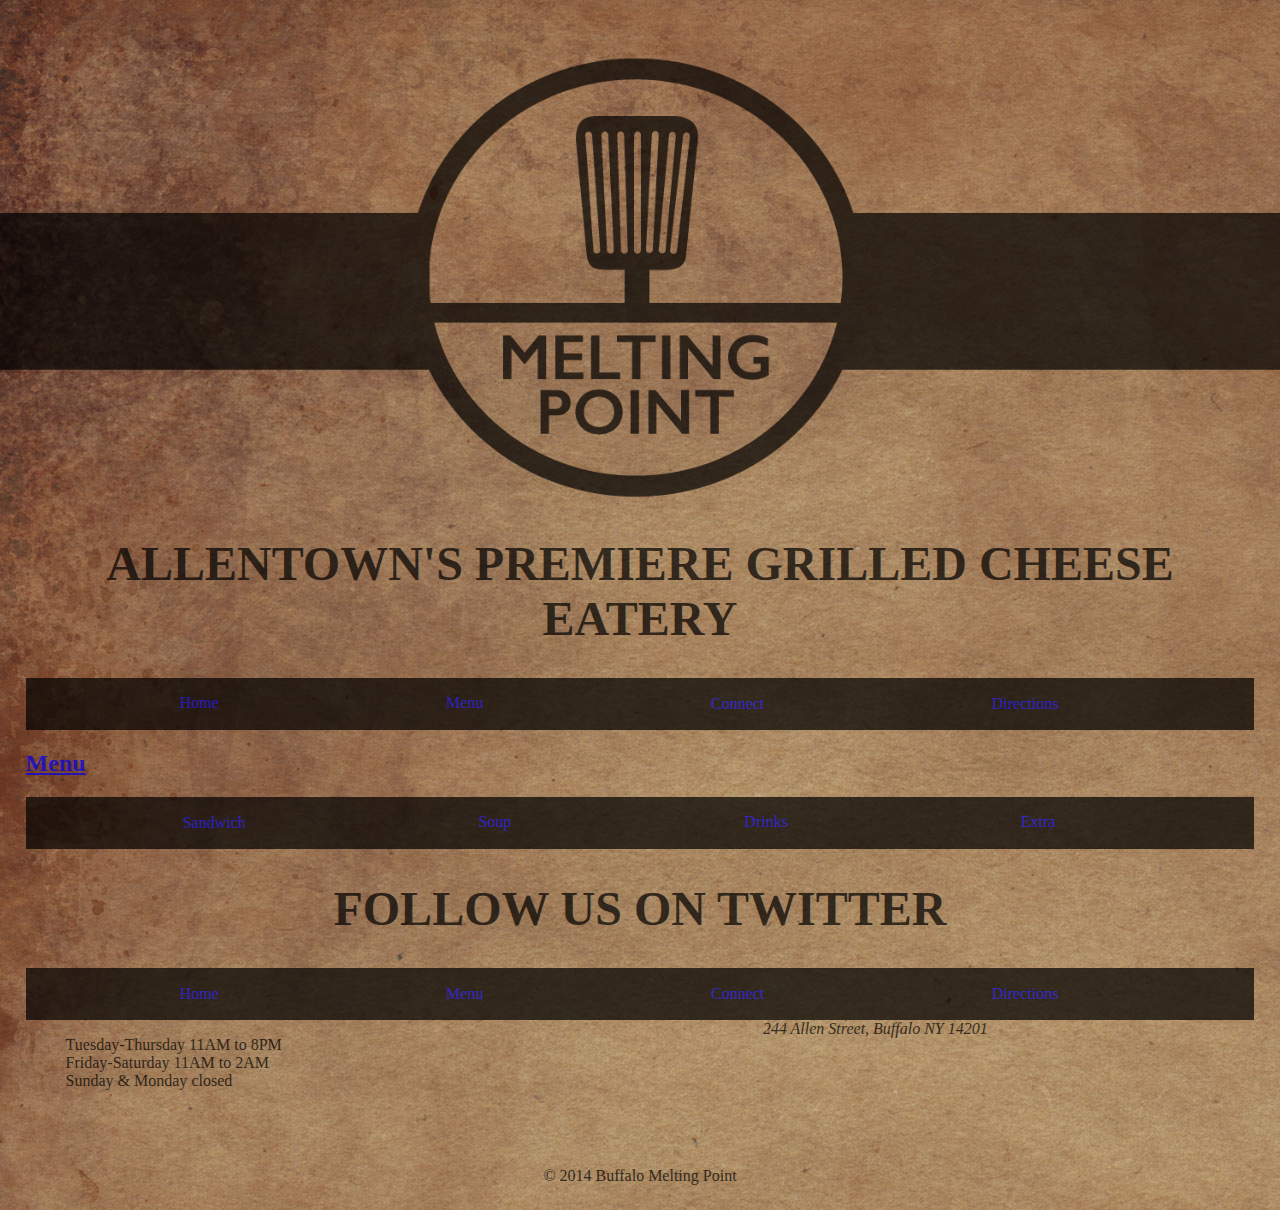
==== index.html @ ce6fb743 "Melting Point Webpage" ====
<!DOCTYPE html>
<html>
<head lang="en">
    <meta charset="UTF-8">
    <title>Buffalo Melting Point</title>
    <meta name="viewport" content=""/>
    <meta http-equiv="content-type" content="text/css">
    <meta name="viewport" content="width=device-width, initial-scale=1.0"/>


    <link rel="stylesheet" href="css/fonts.css">
    <link rel="stylesheet" href="css/main.css">
    <link rel="stylesheet" href="css/style.css">
</head>
<body>
<div class="banner-animation" id="banner">
    <img src="images/mp-banner_01.png">
</div>
<div class="wrapper">
    <section class="content" id="header">
        <header>
            <h1>Allentown's Premiere Grilled Cheese Eatery</h1>
        </header>
        <nav id="main-nav">
            <ul>
                <li><a href="#">Home</a></li>
                <li><a href="#">Menu</a></li>
                <li><a href="#">Connect</a></li>
                <li><a href="#">Directions</a></li>
            </ul>
        </nav>
        <footer class="foot" id="foot-top">
        </footer>
    </section>
    <section class="content" id="menu">
        <header id="link-to-menu">
            <a href="menu.html"><h2>Menu</h2></a>
        </header>
        <nav id="menu-nav">
            <ul>
                <li><a href="menu.html">Sandwich</a></li>
                <li><a href="menu.html">Soup</a></li>
                <li><a href="menu.html">Drinks</a></li>
                <li><a href="menu.html">Extra</a></li>
            </ul>
        </nav>
        <footer class="foot" id="foot-menu">
        </footer>
    </section>
    <section class="content" id="tweets">
        <header id="twitter">
            <h1>Follow Us on Twitter</h1>
        </header>
        <nav id="twitter-nav">
            <ul>
                <li><a href="#">Home</a></li>
                <li><a href="#">Menu</a></li>
                <li><a href="#">Connect</a></li>
                <li><a href="#">Directions</a></li>
            </ul>
        </nav>
    </section>
    <footer class="foot">
        <aside id="hours-left">
            <ul>
                <li>Tuesday-Thursday <span>11AM to 8PM</span></li>
                <li>Friday-Saturday <span>11AM to 2AM</span></li>
                <li>Sunday & Monday <span>closed</span></li>
            </ul>
        </aside>
        <aside id="address">
            <address>
                244 Allen Street, Buffalo NY 14201
            </address>
        </aside>
        <div class="foot-copy">
            &copy 2014 Buffalo Melting Point
        </div>
    </footer>
</div>
</body>
</html>
---- css/main.css ----
html {
    width: 100%;
    margin: 0;
}
body {
    width: 100%;
    margin: 0;
    padding: 0;
    background: url("../images/paper-bg.jpg");
    max-width: 100%;
}
body {
    opacity: .7;
}
.wrapper {
    width: 96%;
    margin: 0 auto;
}
@media screen and (min-width: 1001px) and (max-width: 1080px) {
    nav li {
        font-size: .75em;
    }
    .arrow img {
        max-width: 20%;
    }
    div#main-menu img {
        max-width: 70% !important;
    }
}
/* medium to large screens, ie laptops */
@media screen and (min-width: 768px) and (max-width: 1079px) {
    nav li {
        font-size: .75em;
    }
    .arrow img {
        max-width: 20%;
    }
}
/* small to medium screens, ie tablets & ipads */
@media screen and (min-width: 320px) and (max-width: 767px) {
    nav li {
        font-size: .75em;
    }
    .arrow img {
        max-width: 20%;
    }
}
/* extra small to small screens, ie mobile devices*/
@media screen and (min-width: 0) and (max-width: 319px) {
    nav li {
        font-size: .75em;
    }
    .arrow img {
        max-width: 20%;
    }
}
---- css/style.css ----
header h1 {
    font-size: 3em;
    text-align: center;
    text-transform: uppercase;
}
/* =====  N A V I G A T I O N == & == L I S T S ===== */
nav {
    margin: 0 auto;
    border-top: 1px solid #000000;
    background-color: #000000;

}
nav ul {
    list-style-type: none;
    display: inline-flex;
    width: 90%;
}
nav ul li {
    margin: 0 auto;
    font-size: 1em;
}
nav li a {
    text-decoration: none;
    padding: 1.06383%;

}
ul {
    list-style-type: none;
}
/* =====  I M G ==== */
img {
    width: 100%;
}
#banner img {
    width: 100%;
    margin: 0;
    padding-top: 3%;
}
#banner img:hover {
    width: 100%;
    margin: 0;
    padding-top: 3%;
    -webkit-transform: rotate(90deg) 1s;
    -moz-transform: rotate(90deg) 1s;
    -o-transform: rotate(90deg) 1s;
    transform: rotate(90deg) 1s;
}
.banner-animation img {
}
#circle-img {
    max-width: 30%;
    margin: 0 auto;
    padding: 1%;
}

#main-menu {
    width: 97.916667%;
    display: block;

}
#main-menu img {
    max-width: 100%;
    margin: 0 auto;
}
/* =====  M A P S ==== */
/* =====  M A P S ==== */
/* =====  M A P S ==== */
/* =====  M A P S ==== */
/* =====  M A P S ==== */
/* =====  M A P S ==== */
/* =====  M A P S ==== */
/* =====  M A P S ==== */
/* =====  M A P S ==== */
/* =====  M A P S ==== */
/* =====  M A P S ==== */

/* =====  M A P S ====
.banner-animation {
    transition:All 5s ease-in;
    -webkit-transition:All 1.5s ease-in-out;
    -moz-transition:All 1.5s ease-in-out;
    -o-transition:All 1.5s ease-in-out;
    transform: rotate(0deg) scale(1) skew(1deg) translate(5%);
    -webkit-transform: rotate(0deg) scale(1) skew(1deg) translate(5%);
    -moz-transform: rotate(0deg) scale(1) skew(1deg) translate(5%);
    -o-transform: rotate(0deg) scale(1) skew(1deg) translate(5%);
    -ms-transform: rotate(0deg) scale(1) skew(1deg) translate(5%);

}
.banner-animation:hover{
    transform: rotate(0deg) scale(1) skew(1deg) translate(15%);
    -webkit-transform: rotate(0deg) scale(1) skew(1deg) translate(15%);
    -moz-transform: rotate(0deg) scale(1) skew(1deg) translate(15%);
    -o-transform: rotate(0deg) scale(1) skew(1deg) translate(15%);
    -ms-transform: rotate(0deg) scale(1) skew(1deg) translate(15%);
}
*/
.side-left {
    float:right;
    width: 30%;
    text-align: right;
    padding-right: 5%;
}
.side-right {
    float: left;
    width: 50%;
    clear: both;
    padding-left: 5%;
    text-align: justify;

}
.side-right h3 {
    font-family: Arial, Helvetica, sans-serif;
    text-transform: uppercase;
}
.side-left h3 {
    font-size: 3em;
    margin: 0;
    padding: 1%;
}
.side-left ul {
    text-align: right;
    font-size: 2em;
}
.side-right ul {
    font-size: 2em;
}
.foot {
    width: 100%;
    clear: both;
    border-top: 1px solid #000;
}
.foot #hours-left {
    float: left;
    width: 40%;
}
.foot #address {
    float: right;
    width: 40%;
}
.foot-copy {
    width: 100%;
    clear: both;
    text-align: center;
    margin: 0 auto;
    padding-top: 5%;
    padding-bottom: 2%;
}
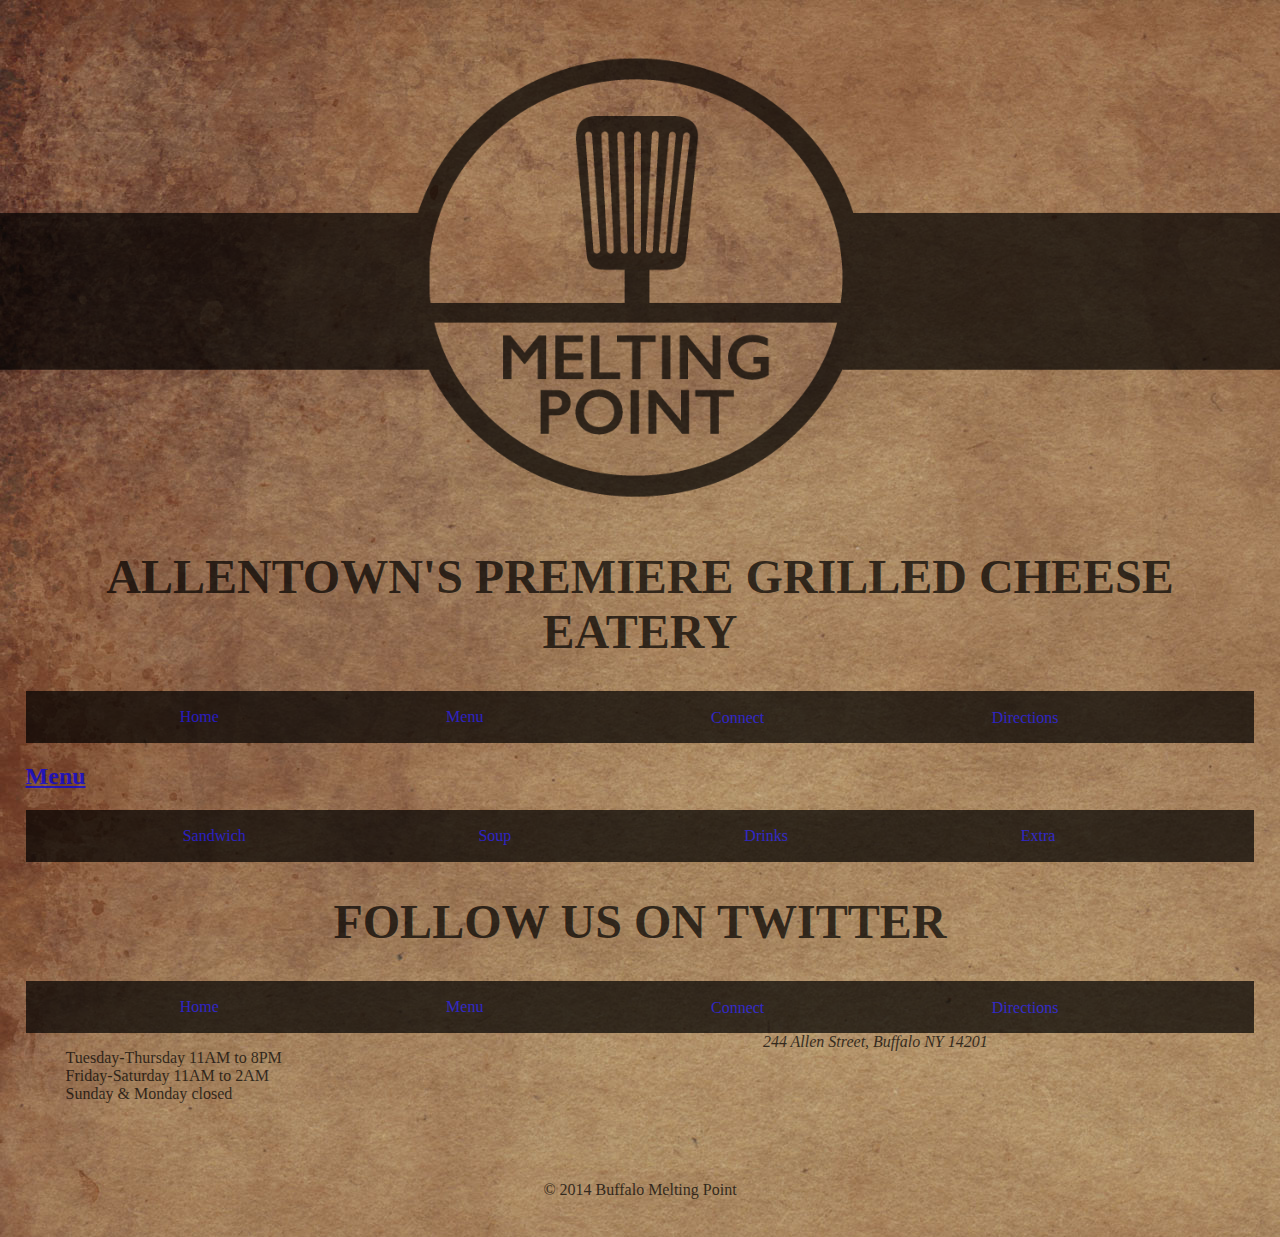
==== commit 1a237a89: "Troubleshooting Viewports for xs screen" ====
--- a/css/main.css
+++ b/css/main.css
@@ -1,6 +1,7 @@
 html {
     width: 100%;
-    margin: 0;
+    margin: 0 auto;
+
 }
 body {
     width: 100%;
@@ -15,6 +16,7 @@
 .wrapper {
     width: 96%;
     margin: 0 auto;
+    padding: 1.041667%;
 }
 @media screen and (min-width: 1001px) and (max-width: 1080px) {
     nav li {
@@ -45,12 +47,3 @@
         max-width: 20%;
     }
 }
-/* extra small to small screens, ie mobile devices*/
-@media screen and (min-width: 0) and (max-width: 319px) {
-    nav li {
-        font-size: .75em;
-    }
-    .arrow img {
-        max-width: 20%;
-    }
-}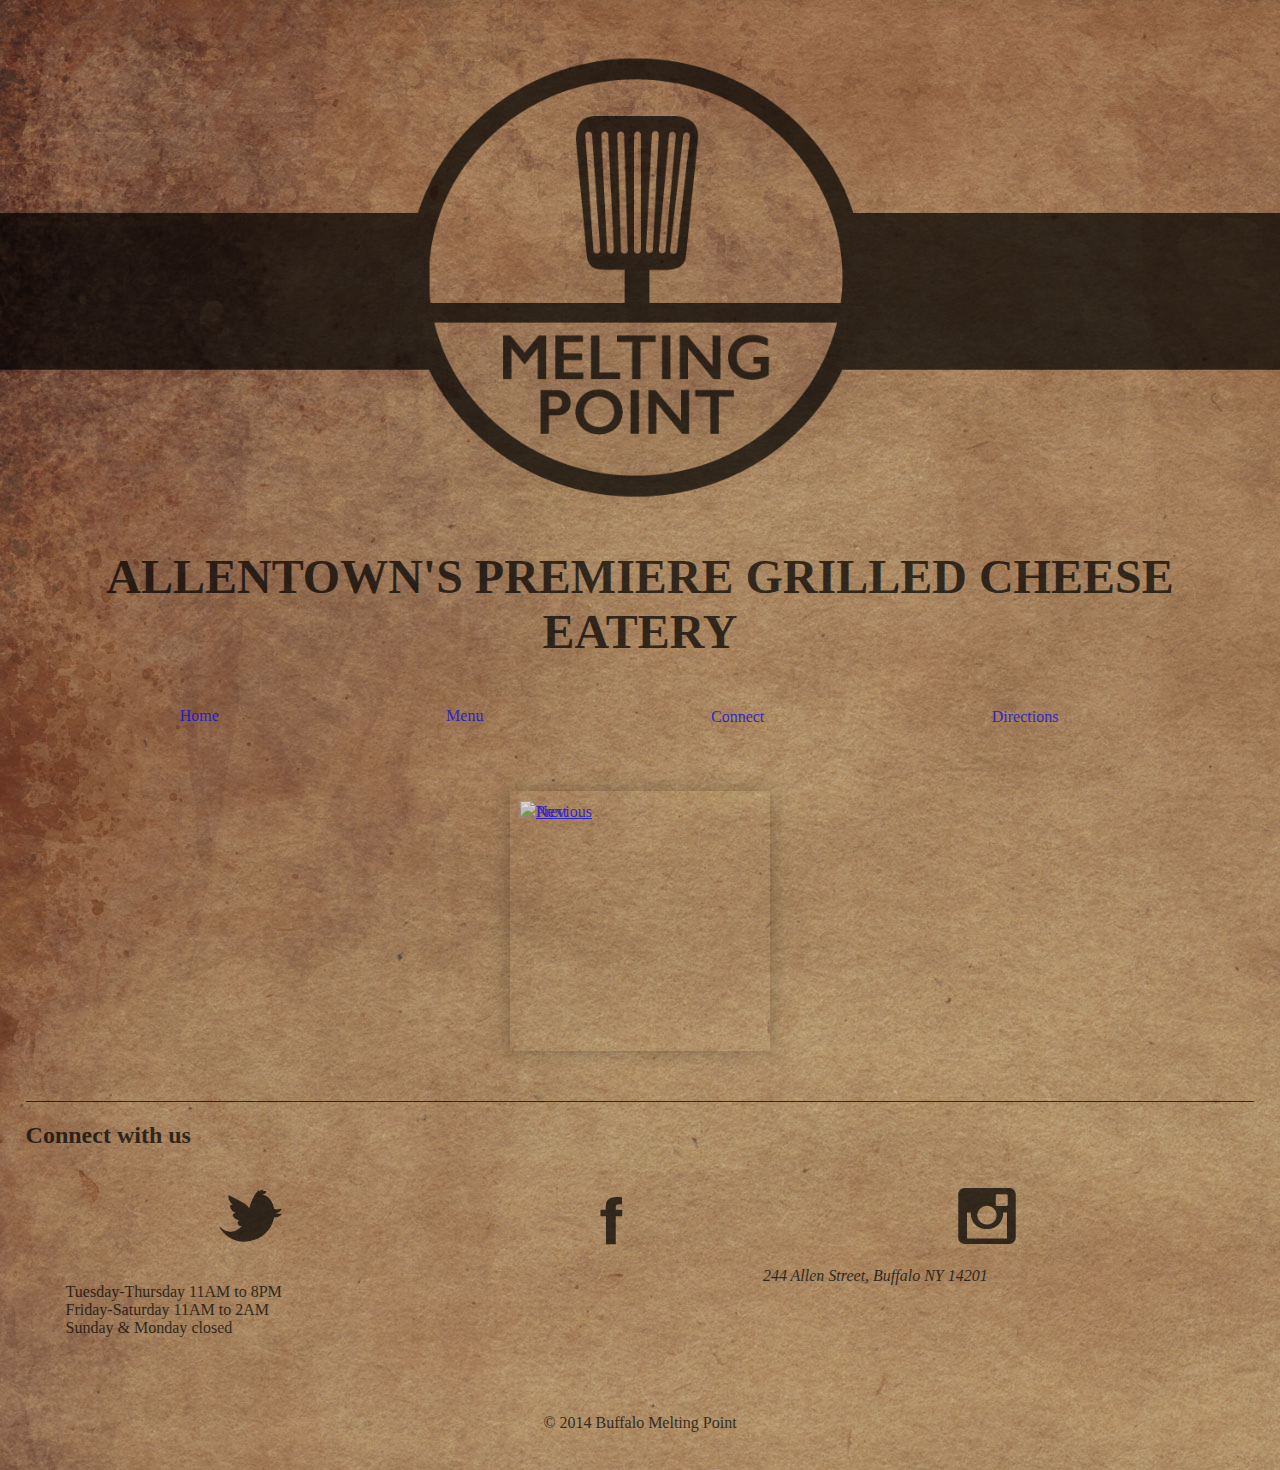
==== commit 059cfae2: "Updated Content in Index.html" ====
--- a/index.html
+++ b/index.html
@@ -29,38 +29,24 @@
                 <li><a href="#">Directions</a></li>
             </ul>
         </nav>
-        <footer class="foot" id="foot-top">
-        </footer>
+        <div id="slideshow">
+            <div>
+                <a href="#"><img src="http://farm6.static.flickr.com/5224/5658667829_2bb7d42a9c_m.jpg">Next</a>
+            </div>
+            <div>
+                <a href="#"><img src="http://farm6.static.flickr.com/5230/5638093881_a791e4f819_m.jpg">Previous</a>
+            </div>
+        </div>
     </section>
-    <section class="content" id="menu">
-        <header id="link-to-menu">
-            <a href="menu.html"><h2>Menu</h2></a>
-        </header>
-        <nav id="menu-nav">
+    <footer class="foot">
+        <nav id="social">
+            <h2>Connect with <span>us</span></h2>
             <ul>
-                <li><a href="menu.html">Sandwich</a></li>
-                <li><a href="menu.html">Soup</a></li>
-                <li><a href="menu.html">Drinks</a></li>
-                <li><a href="menu.html">Extra</a></li>
+                <li><a href="https://twitter.com/melting_point"><img src="icon/twitter-icon.png"></a></li>
+                <li><a href="https://www.facebook.com/buffalomeltingpoint"><img src="icon/facebook-icon.png"></a></li>
+                <li><a href="http://instagram.com/buffalomeltingpoint/"><img src="icon/instagram-icon.png"></a></li>
             </ul>
         </nav>
-        <footer class="foot" id="foot-menu">
-        </footer>
-    </section>
-    <section class="content" id="tweets">
-        <header id="twitter">
-            <h1>Follow Us on Twitter</h1>
-        </header>
-        <nav id="twitter-nav">
-            <ul>
-                <li><a href="#">Home</a></li>
-                <li><a href="#">Menu</a></li>
-                <li><a href="#">Connect</a></li>
-                <li><a href="#">Directions</a></li>
-            </ul>
-        </nav>
-    </section>
-    <footer class="foot">
         <aside id="hours-left">
             <ul>
                 <li>Tuesday-Thursday <span>11AM to 8PM</span></li>
--- a/css/main.css
+++ b/css/main.css
@@ -1,14 +1,12 @@
 html {
     width: 100%;
-    margin: 0 auto;
-
+    margin: 0;
+    background: url("../images/paper-bg.jpg");
 }
 body {
     width: 100%;
     margin: 0;
     padding: 0;
-    background: url("../images/paper-bg.jpg");
-    max-width: 100%;
 }
 body {
     opacity: .7;
--- a/css/style.css
+++ b/css/style.css
@@ -7,8 +7,6 @@
 /* =====  N A V I G A T I O N == & == L I S T S ===== */
 nav {
     margin: 0 auto;
-    border-top: 1px solid #000000;
-    background-color: #000000;
 
 }
 nav ul {
@@ -62,6 +60,9 @@
 #main-menu img {
     max-width: 100%;
     margin: 0 auto;
+}
+#social img {
+    max-width: 100%;
 }
 /* =====  M A P S ==== */
 /* =====  M A P S ==== */
@@ -146,4 +147,21 @@
     margin: 0 auto;
     padding-top: 5%;
     padding-bottom: 2%;
+}
+
+#slideshow {
+    margin: 50px auto;
+    position: relative;
+    width: 240px;
+    height: 240px;
+    padding: 10px;
+    box-shadow: 0 0 20px rgba(0,0,0,0.4);
+}
+
+#slideshow > div {
+    position: absolute;
+    top: 10px;
+    left: 10px;
+    right: 10px;
+    bottom: 10px;
 }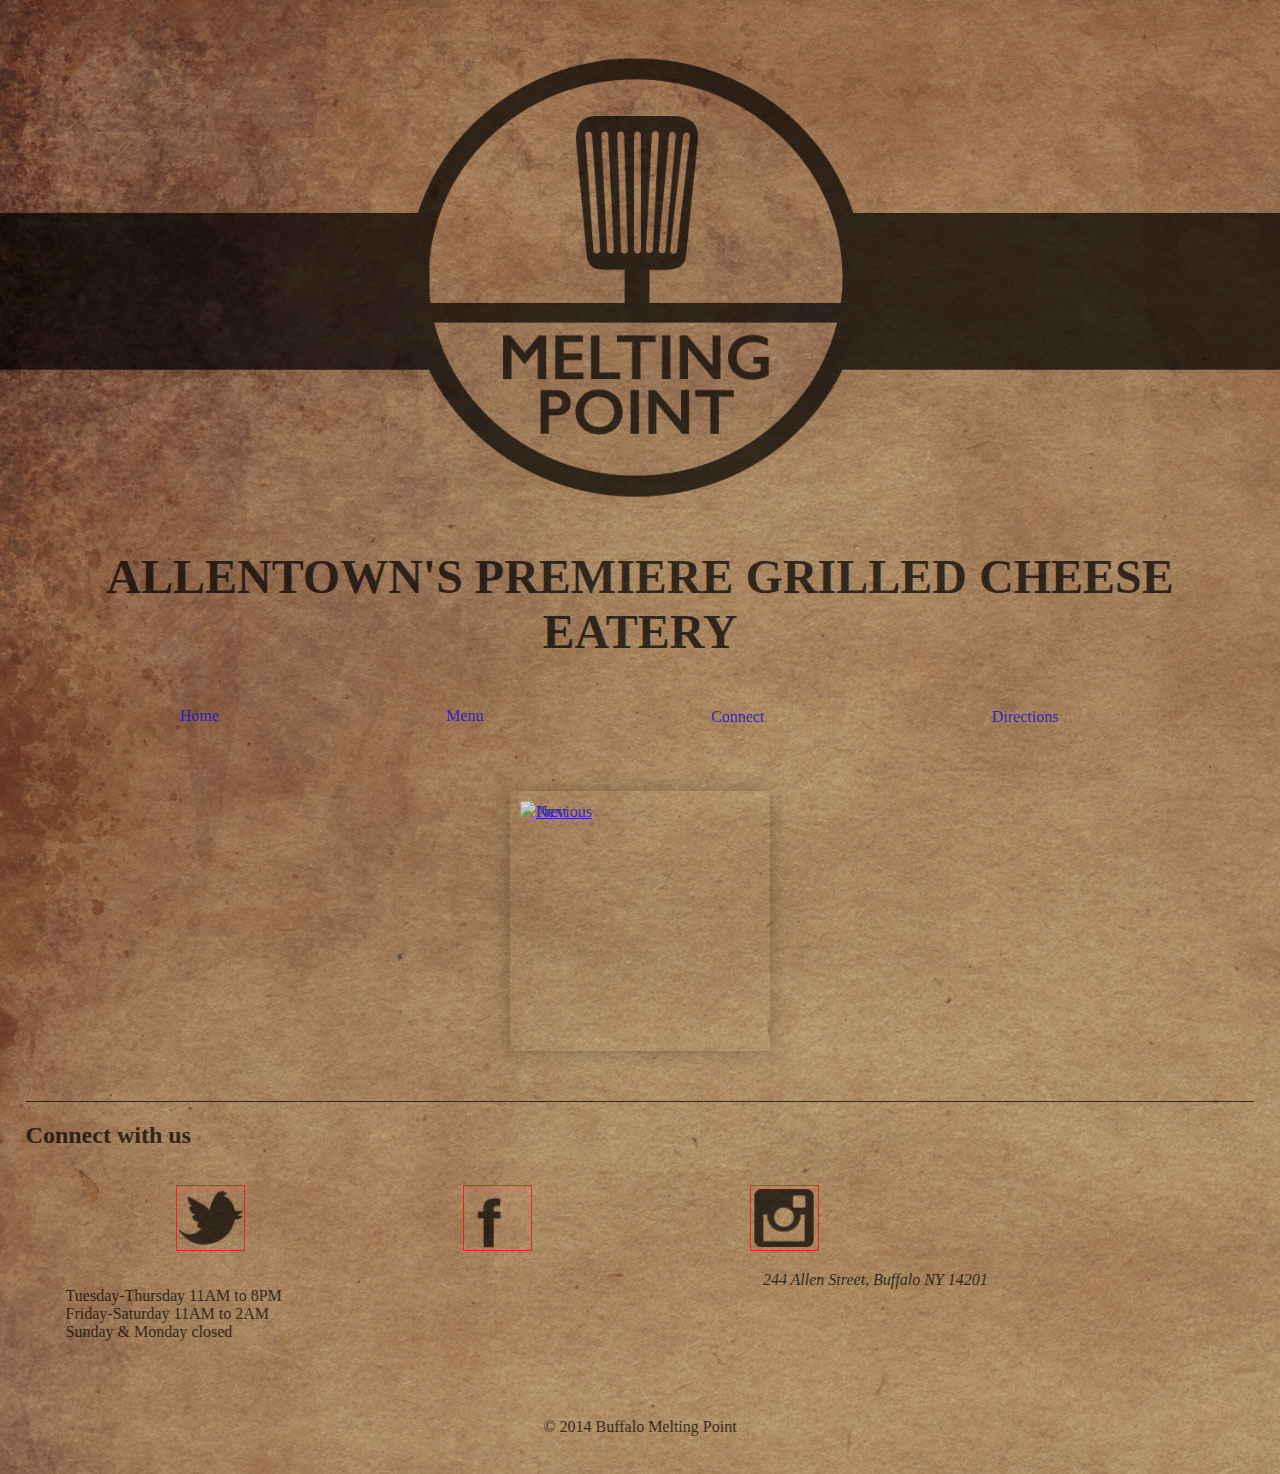
==== commit 562e9727: "Adjusting size of image for responsive site" ====
--- a/index.html
+++ b/index.html
@@ -41,10 +41,10 @@
     <footer class="foot">
         <nav id="social">
             <h2>Connect with <span>us</span></h2>
-            <ul>
-                <li><a href="https://twitter.com/melting_point"><img src="icon/twitter-icon.png"></a></li>
-                <li><a href="https://www.facebook.com/buffalomeltingpoint"><img src="icon/facebook-icon.png"></a></li>
-                <li><a href="http://instagram.com/buffalomeltingpoint/"><img src="icon/instagram-icon.png"></a></li>
+            <ul id="icons">
+                <li><a href="https://twitter.com/melting_point"><img src="icon/twitter-icon.png" id="twitter"></a></li>
+                <li><a href="https://www.facebook.com/buffalomeltingpoint"><img src="icon/facebook-icon.png" id="facebook"></a></li>
+                <li><a href="http://instagram.com/buffalomeltingpoint/"><img src="icon/instagram-icon.png" id="instagram"></a></li>
             </ul>
         </nav>
         <aside id="hours-left">
--- a/css/style.css
+++ b/css/style.css
@@ -58,11 +58,16 @@
 
 }
 #main-menu img {
-    max-width: 100%;
     margin: 0 auto;
 }
 #social img {
-    max-width: 100%;
+    width: 100%;
+    border: 1px solid red;
+}
+#icons {
+    width: 100%;
+    max-width: 70%;
+    padding-right: 5%;
 }
 /* =====  M A P S ==== */
 /* =====  M A P S ==== */
